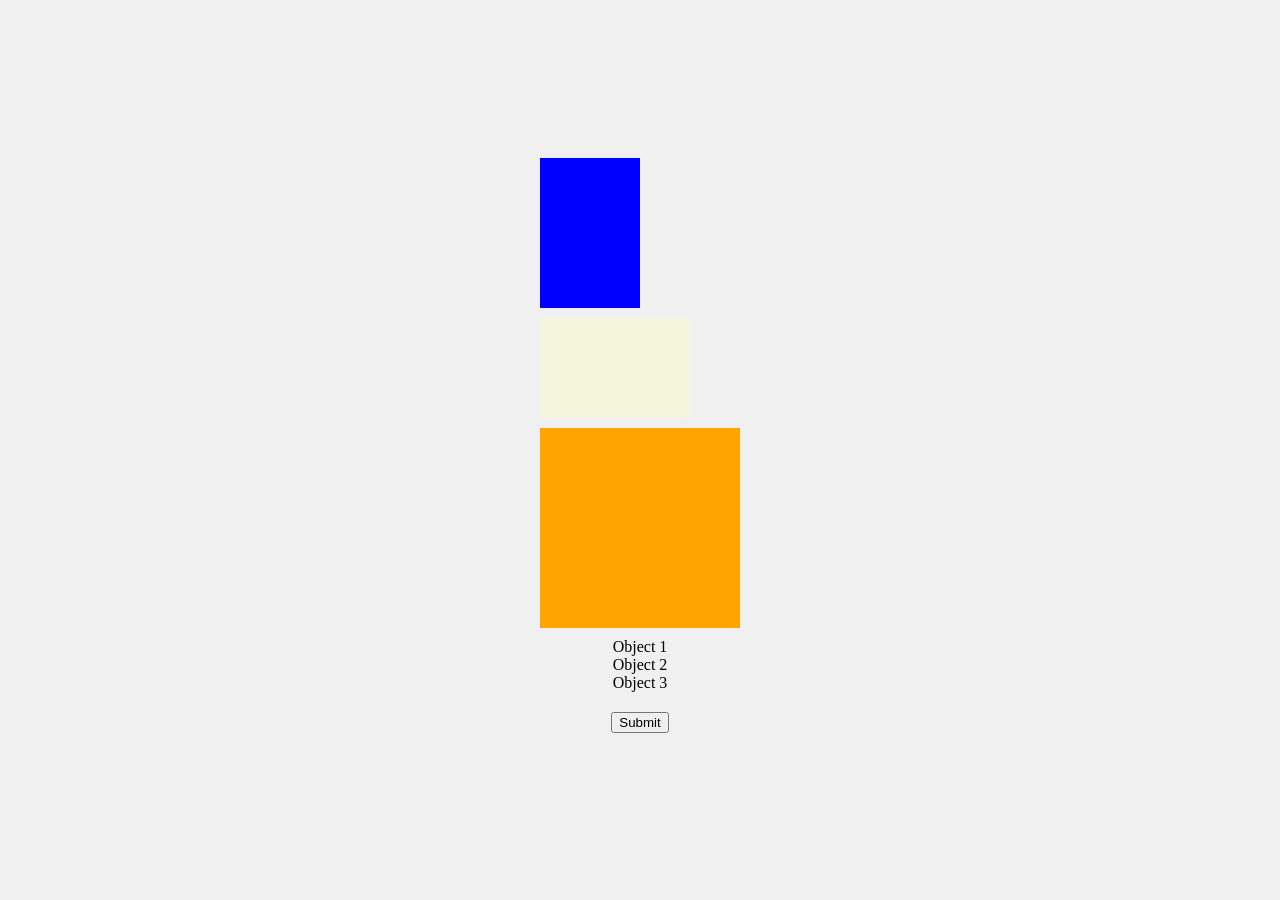
==== revelation.html @ 4579058c "finished basic structure" ====
<!DOCTYPE html>
<html lang="en">
<head>
    <meta charset="UTF-8">
    <meta name="viewport" content="width=device-width, initial-scale=1.0">
    <title>Steve's Portfolio</title>
    <link rel="stylesheet" href="style.css">
</head>
<body>
        <div id="container-wrapper">
            <div class="container blue">
                <div class="content">some text</div>
            </div>
            <div class="container beige">
                <div class="content"><img src="some-image.jpg" alt="some image"></div>
            </div>
            <div class="container orange">
                <div class="content">some text</div>
            </div>
        </div>
    
        <div id="smalltalk-area">
            <div class="clickable-object" data-type="audio" data-src="audio1.mp3">Object 1</div>
            <div class="clickable-object" data-type="video" data-src="video1.mp4">Object 2</div>
            <div class="clickable-object" data-type="image" data-src="meineMama.jpg">Object 3</div>
        </div>
    
    
        <div>
            <button id="submitBtn">Submit</button>
            <div id="result"></div>
        </div>
    
        <script src="script.js"></script>
    
</body>
</html>
---- style.css ----
body {
    display: flex;
    flex-direction: column;
    justify-content: center;
    align-items: center;
    height: 100vh;
    margin: 0;
    background-color: #f0f0f0;
    position: relative;
}

.container {
    width: 100px;
    height: 100px;
    position: relative;
    transition: transform 0.3s ease;
    margin: 10px;
    z-index: 1;
}

.container .content {
    display: none;
    color: white;
}

.container.zoomed {
    transform: scale(2);
    z-index: 10;
}

.container.zoomed .content {
    display: block;
    position: absolute;
    top: 50%;
    left: 50%;
    transform: translate(-50%, -50%);
}

.blue {
    background-color: blue;
    height: 150px;
}

.beige {
    background-color: beige;
    width: 150px;
}

.orange {
    background-color: orange;
    height: 200px;
    width: 200px;
}

#hoverText {
    position: absolute;
    display: none;
    background-color: rgba(0, 0, 0, 0.7);
    color: white;
    padding: 5px;
    border-radius: 3px;
    pointer-events: none;
    z-index: 20; /* Set to a value higher than any other element */
}

#questionnaire-container {
    position: absolute; /* Ensure the questionnaire is above other elements */
    top: 50%;
    left: 50%;
    transform: translate(-50%, -50%);
    z-index: 10; /* Ensure the questionnaire is above other elements */
}

.hidden {
    display: none;
}

.question {
    margin-bottom: 15px;
}

#submitBtn {
    display: block;
    margin-top: 20px;
}

#result {
    margin-top: 20px;
    font-weight: bold;
}
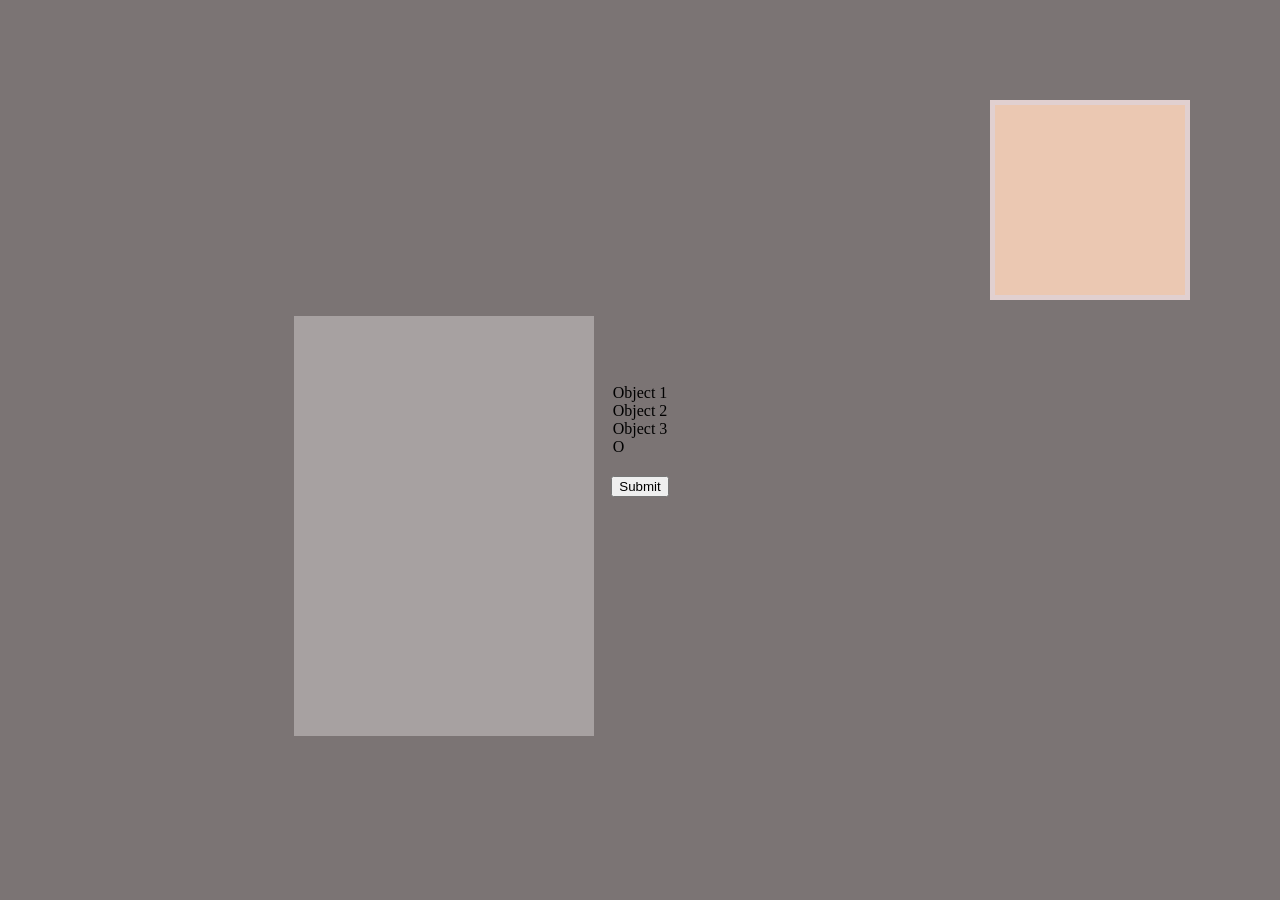
==== commit 9827eb1c: "added a few imgs and minor improvements, random spacing" ====
--- a/revelation.html
+++ b/revelation.html
@@ -3,7 +3,7 @@
 <head>
     <meta charset="UTF-8">
     <meta name="viewport" content="width=device-width, initial-scale=1.0">
-    <title>Steve's Portfolio</title>
+    <title>that's me</title>
     <link rel="stylesheet" href="style.css">
 </head>
 <body>
@@ -17,12 +17,18 @@
             <div class="container orange">
                 <div class="content">some text</div>
             </div>
+            <div class="container earth">
+                <div class="content">
+                    <img src="./assets/images/me1.png" alt="me1">
+                </div>
+            </div>
         </div>
     
         <div id="smalltalk-area">
             <div class="clickable-object" data-type="audio" data-src="audio1.mp3">Object 1</div>
             <div class="clickable-object" data-type="video" data-src="video1.mp4">Object 2</div>
             <div class="clickable-object" data-type="image" data-src="meineMama.jpg">Object 3</div>
+            <div class="clickable-object" data-type="image" data-src="./assets/images/me1.png">O</div>
         </div>
     
     
--- a/style.css
+++ b/style.css
@@ -1,30 +1,45 @@
+
 body {
     display: flex;
     flex-direction: column;
-    justify-content: center;
+    justify-content: center;  
     align-items: center;
     height: 100vh;
     margin: 0;
-    background-color: #f0f0f0;
+    background-color: hsl(0, 3%, 47%);
     position: relative;
+    overflow: hidden; 
 }
 
 .container {
-    width: 100px;
-    height: 100px;
-    position: relative;
+    position: absolute; 
+    overflow: hidden; 
+    display: flex;
     transition: transform 0.3s ease;
     margin: 10px;
     z-index: 1;
 }
 
+.container img {
+    max-width: 100%;
+    max-height: 100%;
+    object-fit: cover;
+}
+
 .container .content {
     display: none;
-    color: white;
+    text-align: left;
+    font-family: 'Roboto', sans-serif; 
+
+    width: 90%; 
+    overflow: hidden; 
+    white-space: pre-wrap; 
+    font-size: 0.7em;
+    color: #f7f2f2;
 }
 
 .container.zoomed {
-    transform: scale(2);
+    transform: scale(1.7);
     z-index: 10;
 }
 
@@ -36,20 +51,71 @@
     transform: translate(-50%, -50%);
 }
 
-.blue {
-    background-color: blue;
-    height: 150px;
+.purp {
+    background-color: #bda3cb;
+    height: 190px;
+    width: 300px;
+    z-index: 4;
 }
 
-.beige {
-    background-color: beige;
-    width: 150px;
+.earth {
+    background-color: #a7a1a1;
+    width: 300px;
+    height: 420px;
+    z-index: 3;
 }
 
 .orange {
-    background-color: orange;
+    background-color: hsl(23, 58%, 81%);
+    border: 5px solid hsl(0, 22%, 85%);
+    box-sizing: border-box;
+    overflow: hidden;
     height: 200px;
     width: 200px;
+    z-index: 11;
+}
+
+
+
+.green {
+    background-color: #9dc79d;
+    height: 150px;
+    width: 350px;
+    z-index: 6;
+}
+
+.grey {
+    background-color: rgb(195, 187, 170);
+    height: 250px;
+    width: 240px;
+    z-index: 4;
+}
+
+.imgOne {
+    width: 100%;
+    height: 50%;
+    scale: 0.7;
+    height: 400px;
+    width: 300px;
+    z-index: 9;
+}
+
+.imgTwo {
+    width: 100%;
+    height: 50%;
+    scale: 0.7;
+    height: 400px;
+    width: 400px;
+    z-index: 9;
+}
+
+.imgThree {
+    width: 100%;
+    height: 50%;
+    scale: 0.73;
+    height: 600px;
+    width: 600px;
+    z-index: 9;
 }
 
 #hoverText {
@@ -60,15 +126,21 @@
     padding: 5px;
     border-radius: 3px;
     pointer-events: none;
-    z-index: 20; /* Set to a value higher than any other element */
+    z-index: 20;
 }
 
 #questionnaire-container {
-    position: absolute; /* Ensure the questionnaire is above other elements */
+    position: absolute;
     top: 50%;
     left: 50%;
     transform: translate(-50%, -50%);
-    z-index: 10; /* Ensure the questionnaire is above other elements */
+    z-index: 10;
+    width: 80%; 
+    height: 80%; 
+    overflow-y: auto; 
+    background-color: white;
+    padding: 20px; 
+    box-shadow: 0 0 10px rgba(0,0,0,0.1); 
 }
 
 .hidden {
@@ -88,3 +160,19 @@
     margin-top: 20px;
     font-weight: bold;
 }
+
+#approach-btn {
+    position: absolute; 
+    top: 50%;  
+    left: 50%; 
+    transform: translate(-50%, -50%);
+    background: linear-gradient(135deg, hsl(12, 59%, 77%), rgb(175, 163, 157));
+    border: none;
+    border-radius: 1px;
+    color: #000000;
+    font-size: 10px;
+    z-index: 19;
+    transition: transform 0.3s ease, box-shadow 0.3s ease, background 0.3s ease;
+}
+
+
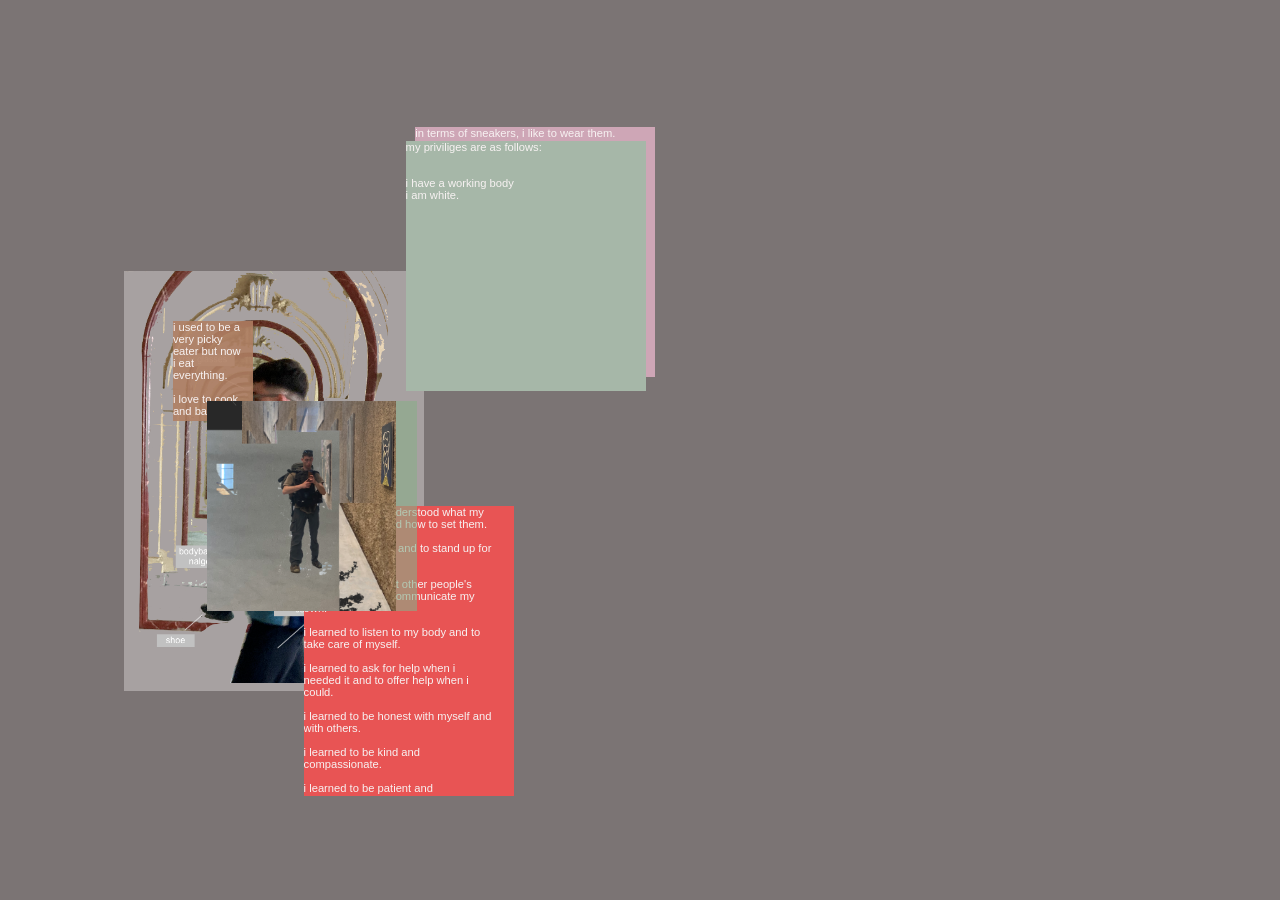
==== commit 5103e8a7: "seperated the styleguide too" ====
--- a/revelation.html
+++ b/revelation.html
@@ -4,17 +4,16 @@
     <meta charset="UTF-8">
     <meta name="viewport" content="width=device-width, initial-scale=1.0">
     <title>that's me</title>
-    <link rel="stylesheet" href="style.css">
+    <link rel="stylesheet" href="styleRevelation.css">
 </head>
 <body>
         <div id="container-wrapper">
-            <div class="container blue">
-                <div class="content">some text</div>
+    
+            <div class="container green">
+                <div class="content">
+                    <img src="./assets/images/me3.png" alt="me3"></div>
             </div>
-            <div class="container beige">
-                <div class="content"><img src="some-image.jpg" alt="some image"></div>
-            </div>
-            <div class="container orange">
+            <div class="container pink">
                 <div class="content">some text</div>
             </div>
             <div class="container earth">
@@ -22,22 +21,21 @@
                     <img src="./assets/images/me1.png" alt="me1">
                 </div>
             </div>
+            <div class="container food">
+                <div class="content">some text</div>
+            </div>
+            <div class="container boundries">
+                <div class="content">some text</div>
+            </div>
+            <div class="container privileges">
+                <div class="content">some text</div>
+            </div>
         </div>
     
         <div id="smalltalk-area">
-            <div class="clickable-object" data-type="audio" data-src="audio1.mp3">Object 1</div>
-            <div class="clickable-object" data-type="video" data-src="video1.mp4">Object 2</div>
-            <div class="clickable-object" data-type="image" data-src="meineMama.jpg">Object 3</div>
-            <div class="clickable-object" data-type="image" data-src="./assets/images/me1.png">O</div>
         </div>
     
-    
-        <div>
-            <button id="submitBtn">Submit</button>
-            <div id="result"></div>
-        </div>
-    
-        <script src="script.js"></script>
+        <script src="revelation.js"></script>
     
 </body>
 </html>
--- a/styleRevelation.css
+++ b/styleRevelation.css
@@ -0,0 +1,205 @@
+
+body {
+    display: flex;
+    flex-direction: column;
+    justify-content: center;  
+    align-items: center;
+    height: 100vh;
+    margin: 0;
+    background-color: hsl(0, 3%, 47%);
+    position: relative;
+    overflow: hidden; 
+}
+
+.container {
+    position: absolute; 
+    overflow: hidden; 
+    display: flex;
+    transition: transform 0.3s ease;
+    margin: 10px;
+    z-index: 1;
+}
+
+.container img {
+    max-width: 100%;
+    max-height: 100%;
+    object-fit: cover;
+}
+
+.container .content {
+    display: flex;
+    text-align: left;
+    font-family: 'Roboto', sans-serif; 
+
+    width: 90%; 
+    overflow: hidden; 
+    white-space: pre-wrap; 
+    font-size: 0.7em;
+    color: #f7f2f2;
+}
+
+.container.zoomed {
+    transform: scale(1.7);
+    z-index: 10;
+}
+
+.container.zoomed .content {
+    display: block;
+    position: absolute;
+    top: 50%;
+    left: 50%;
+    transform: translate(-50%, -50%);
+}
+
+.purp {
+    background-color: #bda3cb;
+    height: 190px;
+    width: 300px;
+    z-index: 4;
+}
+
+.earth {
+    background-color: #a7a1a1;
+    width: 300px;
+    height: 420px;
+    z-index: 3;
+}
+
+.orange {
+    background-color: hsl(23, 58%, 81%);
+    border: 5px solid hsl(0, 22%, 85%);
+    box-sizing: border-box;
+    overflow: hidden;
+    height: 200px;
+    width: 200px;
+    z-index: 11;
+}
+
+
+
+.green {
+    background-color: hsla(120, 19%, 61%, 0.611);
+    height: 350px;
+    width: 350px;
+    scale: 0.6;
+    z-index: 6;
+}
+
+.grey {
+    background-color: rgb(195, 187, 170);
+    height: 250px;
+    width: 240px;
+    z-index: 4;
+}
+
+.food {
+    background-color: hsla(22, 33%, 54%, 0.883);
+    height: 100px;
+    width: 80px;
+    z-index: 4;
+}
+.boundries {
+    background-color: hsl(0, 76%, 62%);
+    height: 290px;
+    width: 210px;
+    z-index: 4;
+}
+.privileges {
+    background-color: #a6b7a8;
+    height: 250px;
+    width: 240px;
+    z-index: 4;
+}
+
+.pink {
+    background-color: hsl(336, 29%, 73%);
+    height: 250px;
+    width: 240px;
+    z-index: 4;
+}
+
+.imgOne {
+    width: 100%;
+    height: 50%;
+    scale: 0.7;
+    height: 400px;
+    width: 300px;
+    z-index: 9;
+}
+
+.imgTwo {
+    width: 100%;
+    height: 50%;
+    scale: 0.7;
+    height: 400px;
+    width: 400px;
+    z-index: 9;
+}
+
+.imgThree {
+    width: 100%;
+    height: 50%;
+    scale: 0.73;
+    height: 600px;
+    width: 600px;
+    z-index: 9;
+}
+
+#hoverText {
+    position: absolute;
+    display: none;
+    background-color: rgba(0, 0, 0, 0.7);
+    color: white;
+    padding: 5px;
+    border-radius: 3px;
+    pointer-events: none;
+    z-index: 20;
+}
+
+#questionnaire-container {
+    position: absolute;
+    top: 50%;
+    left: 50%;
+    transform: translate(-50%, -50%);
+    z-index: 10;
+    width: 80%; 
+    height: 80%; 
+    overflow-y: auto; 
+    background-color: #e0bbbbce;
+    padding: 20px; 
+    box-shadow: 0 0 10px rgba(0,0,0,0.1); 
+}
+
+.hidden {
+    display: none;
+}
+
+.question {
+    margin-bottom: 15px;
+}
+
+#submitBtn {
+    display: block;
+    margin-top: 20px;
+}
+
+#result {
+    margin-top: 20px;
+    font-weight: bold;
+}
+
+#approach-btn {
+    position: absolute; 
+    top: 50%;  
+    left: 50%; 
+    transform: translate(-50%, -50%);
+    background: linear-gradient(135deg, hsl(12, 59%, 77%), rgb(175, 163, 157));
+    border: none;
+    border-radius: 1px;
+    color: #000000;
+    font-size: 10px;
+    z-index: 19;
+    transition: transform 0.3s ease, box-shadow 0.3s ease, background 0.3s ease;
+}
+
+
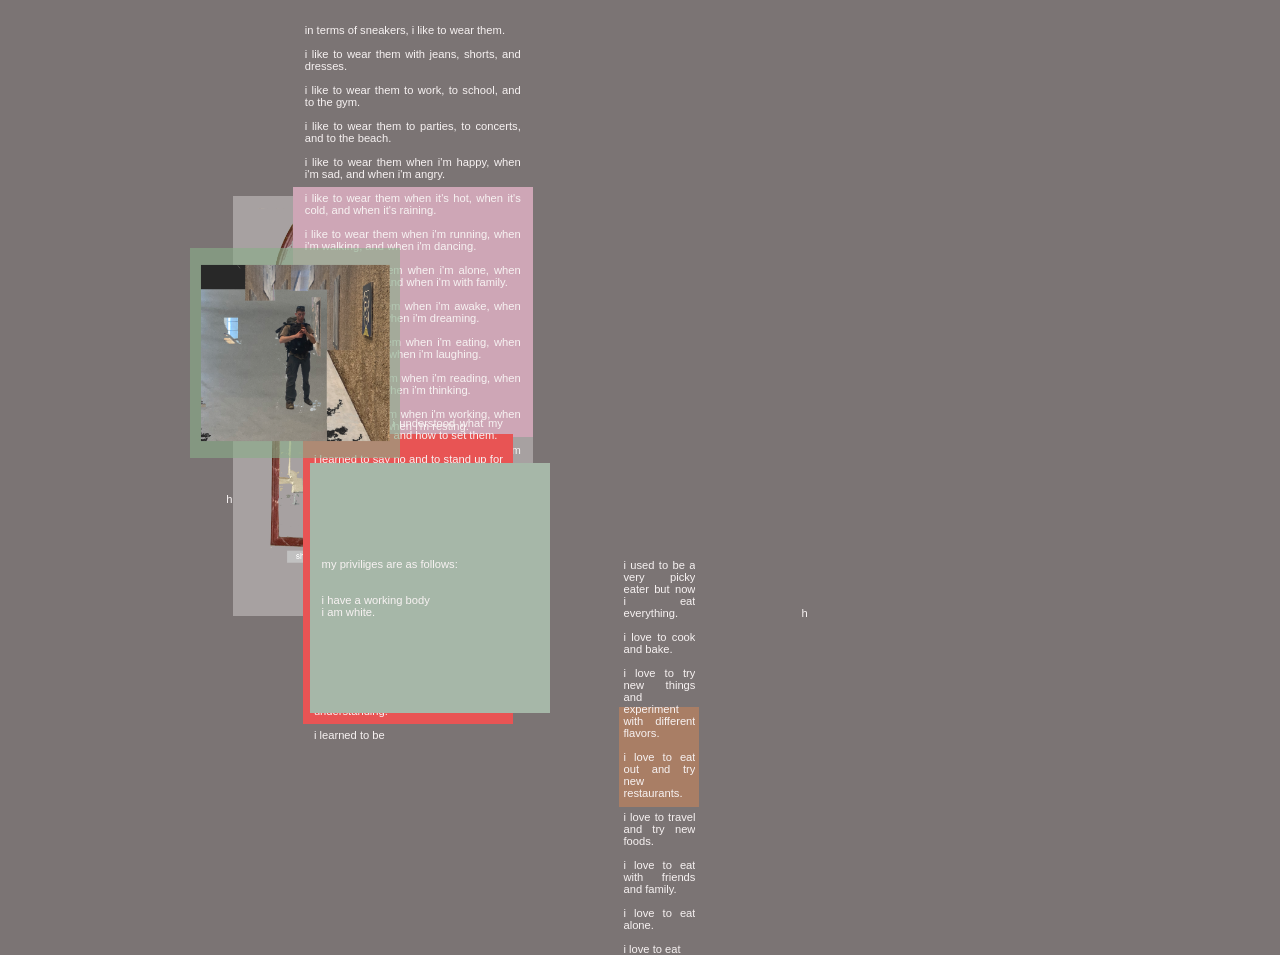
==== commit b78e9e0e: "working version, tryna push" ====
--- a/revelation.html
+++ b/revelation.html
@@ -30,6 +30,21 @@
             <div class="container privileges">
                 <div class="content">some text</div>
             </div>
+            <div class="container ripple-container">
+                <div class="content">h</div>
+            </div>
+            <div class="container ripple-container">
+                <div class="content">h</div>
+            </div>
+            <div class="container ripple-container">
+                <div class="content">h</div>
+            </div>
+            <div class="container ripple-container">
+                <div class="content">h</div>
+            </div>
+            <div class="container ripple-container">
+                <div class="content">h</div>
+            </div>
         </div>
     
         <div id="smalltalk-area">
--- a/styleRevelation.css
+++ b/styleRevelation.css
@@ -14,6 +14,8 @@
 .container {
     position: absolute; 
     overflow: hidden; 
+    justify-content: center;  
+    align-items: center;
     display: flex;
     transition: transform 0.3s ease;
     margin: 10px;
@@ -28,10 +30,11 @@
 
 .container .content {
     display: flex;
-    text-align: left;
+    text-align: justify;
     font-family: 'Roboto', sans-serif; 
-
-    width: 90%; 
+    width: 90%;
+    top: 50%;
+    left: 50%;
     overflow: hidden; 
     white-space: pre-wrap; 
     font-size: 0.7em;
@@ -154,20 +157,6 @@
     border-radius: 3px;
     pointer-events: none;
     z-index: 20;
-}
-
-#questionnaire-container {
-    position: absolute;
-    top: 50%;
-    left: 50%;
-    transform: translate(-50%, -50%);
-    z-index: 10;
-    width: 80%; 
-    height: 80%; 
-    overflow-y: auto; 
-    background-color: #e0bbbbce;
-    padding: 20px; 
-    box-shadow: 0 0 10px rgba(0,0,0,0.1); 
 }
 
 .hidden {
@@ -202,4 +191,29 @@
     transition: transform 0.3s ease, box-shadow 0.3s ease, background 0.3s ease;
 }
 
-
+.ripple-container {
+    position: relative;
+    overflow: hidden;
+}
+
+.ripple-container:hover::before {
+    content: '';
+    position: absolute;
+    top: 20%;
+    left: 50%;
+    width: 100px;
+    height: 100px;
+    background: rgba(255, 255, 255, 0.4);
+    border-radius: 50%;
+    transform: translate(-50%, -50%) scale(0);
+    animation: ripple 2s ease-out;
+}
+
+@keyframes ripple {
+    to {
+        transform: translate(-50%, -50%) scale(4);
+        opacity: 0;
+    }
+}
+
+
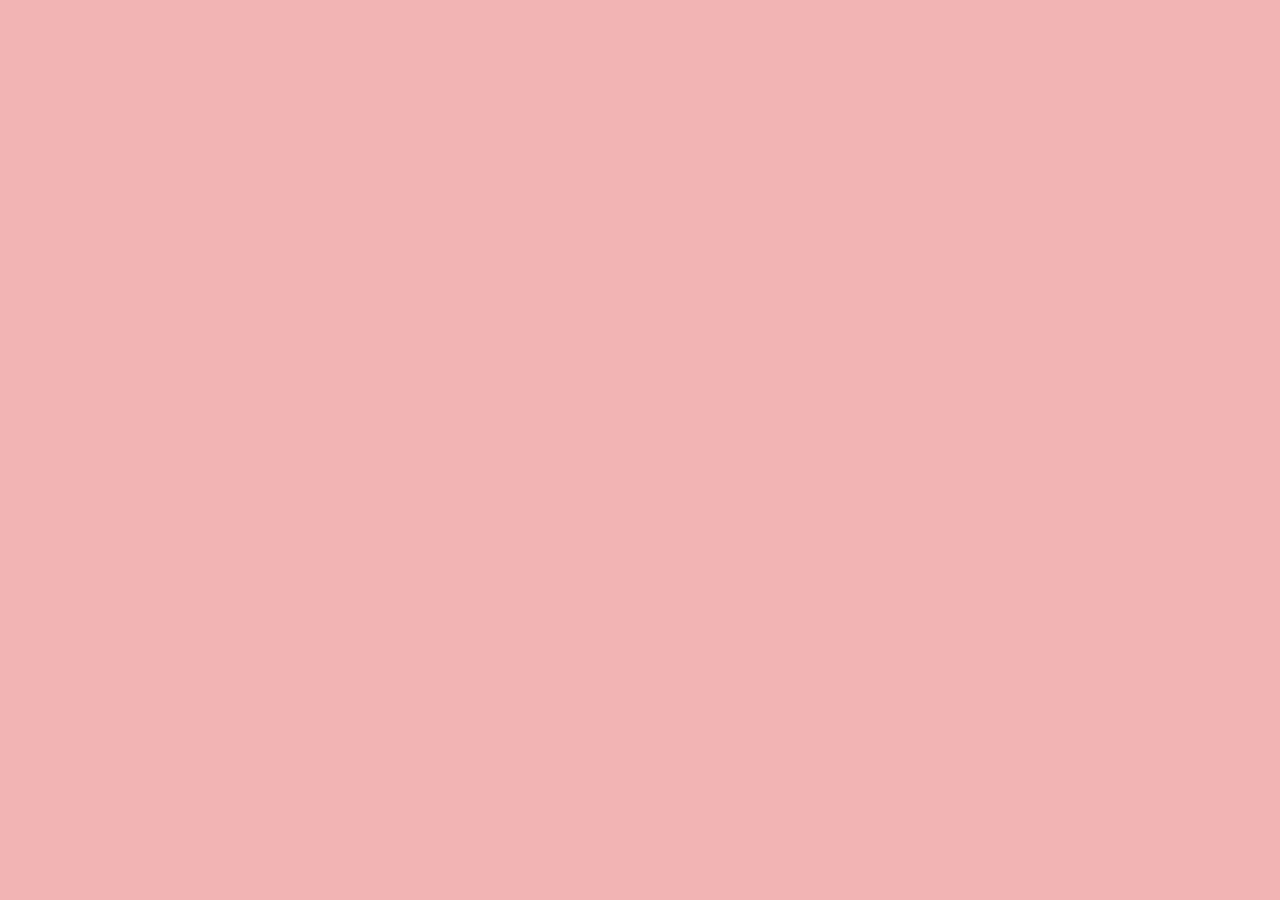
==== commit 5945cf88: "added images and texts" ====
--- a/revelation.html
+++ b/revelation.html
@@ -30,14 +30,15 @@
             <div class="container privileges">
                 <div class="content">some text</div>
             </div>
-            <div class="container ripple-container">
+            <div class="container grey">
+                <div class="content">some text</div>
+            </div>
+            <div class="container orange">
                 <div class="content">h</div>
             </div>
-            <div class="container ripple-container">
+            <div class="container sakit">
                 <div class="content">h</div>
-            </div>
-            <div class="container ripple-container">
-                <div class="content">h</div>
+                <img src="./assets/images/sakit.png" alt="sakit">
             </div>
             <div class="container ripple-container">
                 <div class="content">h</div>
--- a/styleRevelation.css
+++ b/styleRevelation.css
@@ -6,7 +6,7 @@
     align-items: center;
     height: 100vh;
     margin: 0;
-    background-color: hsl(0, 3%, 47%);
+    background-color: hsla(0, 71%, 75%, 0.687);
     position: relative;
     overflow: hidden; 
 }
@@ -37,7 +37,7 @@
     left: 50%;
     overflow: hidden; 
     white-space: pre-wrap; 
-    font-size: 0.7em;
+    font-size: 0.6em;
     color: #f7f2f2;
 }
 
@@ -62,7 +62,7 @@
 }
 
 .earth {
-    background-color: #a7a1a1;
+    background-color: #a7a1a100;
     width: 300px;
     height: 420px;
     z-index: 3;
@@ -70,9 +70,6 @@
 
 .orange {
     background-color: hsl(23, 58%, 81%);
-    border: 5px solid hsl(0, 22%, 85%);
-    box-sizing: border-box;
-    overflow: hidden;
     height: 200px;
     width: 200px;
     z-index: 11;
@@ -81,7 +78,7 @@
 
 
 .green {
-    background-color: hsla(120, 19%, 61%, 0.611);
+    background-color: hsla(0, 72%, 75%, 0);
     height: 350px;
     width: 350px;
     scale: 0.6;
@@ -90,7 +87,7 @@
 
 .grey {
     background-color: rgb(195, 187, 170);
-    height: 250px;
+    height: 150px;
     width: 240px;
     z-index: 4;
 }
@@ -108,7 +105,7 @@
     z-index: 4;
 }
 .privileges {
-    background-color: #a6b7a8;
+    background-color: #c384b2;
     height: 250px;
     width: 240px;
     z-index: 4;
@@ -130,7 +127,7 @@
     z-index: 9;
 }
 
-.imgTwo {
+.sakit {
     width: 100%;
     height: 50%;
     scale: 0.7;
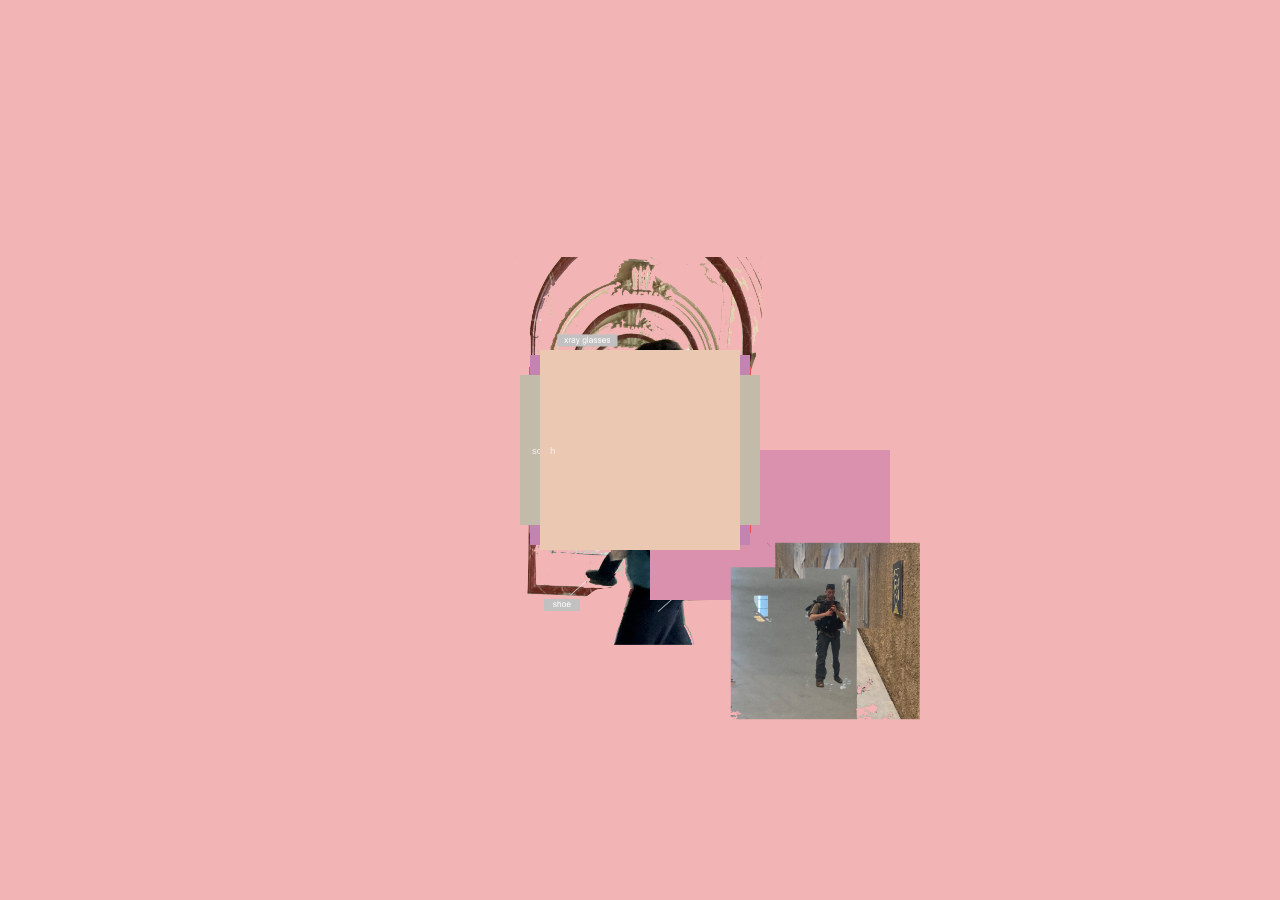
==== commit b9e2ba37: "working?" ====
--- a/revelation.html
+++ b/revelation.html
@@ -14,7 +14,9 @@
                     <img src="./assets/images/me3.png" alt="me3"></div>
             </div>
             <div class="container pink">
-                <div class="content">some text</div>
+                    <div class="content rtl">
+                    </div>
+                </div>
             </div>
             <div class="container earth">
                 <div class="content">
@@ -37,14 +39,11 @@
                 <div class="content">h</div>
             </div>
             <div class="container sakit">
-                <div class="content">h</div>
+                <div class="content"></div>
                 <img src="./assets/images/sakit.png" alt="sakit">
             </div>
             <div class="container ripple-container">
-                <div class="content">h</div>
-            </div>
-            <div class="container ripple-container">
-                <div class="content">h</div>
+                <div class="content"></div>
             </div>
         </div>
     
--- a/styleRevelation.css
+++ b/styleRevelation.css
@@ -1,3 +1,9 @@
+
+.purp, .earth, .orange, .green, .grey, .food, .boundries, .privileges, .pink {
+    display: flex;
+    justify-content: center;
+    align-items: center;
+}
 
 body {
     display: flex;
@@ -10,48 +16,55 @@
     position: relative;
     overflow: hidden; 
 }
-
 .container {
     position: absolute; 
-    overflow: hidden; 
-    justify-content: center;  
-    align-items: center;
     display: flex;
+    justify-content: center;   
+    align-items: center;       
+    flex-direction: column;  
+    width: auto;               
+    height: auto;              
     transition: transform 0.3s ease;
     margin: 10px;
     z-index: 1;
 }
 
+.container .content {
+    font-family: 'Roboto', sans-serif; 
+    width: 90%;               
+    font-size: 0.6em;
+    color: #f7f2f2;
+    white-space: pre-wrap;     
+    text-align: left;          
+    margin: auto 0;          
+}
+
+.container.zoomed .content {
+    position: absolute;
+    top: 50%;
+    left: 50%;
+    transform: translate(-50%, -50%);
+}
 .container img {
     max-width: 100%;
     max-height: 100%;
     object-fit: cover;
 }
 
-.container .content {
-    display: flex;
-    text-align: justify;
-    font-family: 'Roboto', sans-serif; 
-    width: 90%;
-    top: 50%;
-    left: 50%;
-    overflow: hidden; 
-    white-space: pre-wrap; 
-    font-size: 0.6em;
-    color: #f7f2f2;
-}
-
 .container.zoomed {
     transform: scale(1.7);
     z-index: 10;
 }
 
-.container.zoomed .content {
-    display: block;
-    position: absolute;
-    top: 50%;
-    left: 50%;
-    transform: translate(-50%, -50%);
+.container .content.rtl {          
+    direction: rtl;            
+    text-align: right;         
+}
+
+.rtl-text {
+    direction: rtl;
+    text-align: right;
+    white-space: pre-wrap;   
 }
 
 .purp {
@@ -94,26 +107,26 @@
 
 .food {
     background-color: hsla(22, 33%, 54%, 0.883);
-    height: 100px;
-    width: 80px;
+    height: 110px;
+    width: 200px;
     z-index: 4;
 }
 .boundries {
     background-color: hsl(0, 76%, 62%);
-    height: 290px;
-    width: 210px;
+    height: 166px;
+    width: 222px;
     z-index: 4;
 }
 .privileges {
     background-color: #c384b2;
-    height: 250px;
-    width: 240px;
+    height: 190px;
+    width: 220px;
     z-index: 4;
 }
 
 .pink {
-    background-color: hsl(336, 29%, 73%);
-    height: 250px;
+    background-color: hsl(336, 49%, 71%);
+    height: 150px;
     width: 240px;
     z-index: 4;
 }
@@ -131,8 +144,8 @@
     width: 100%;
     height: 50%;
     scale: 0.7;
-    height: 400px;
-    width: 400px;
+    height: 300px;
+    width: 300px;
     z-index: 9;
 }
 
